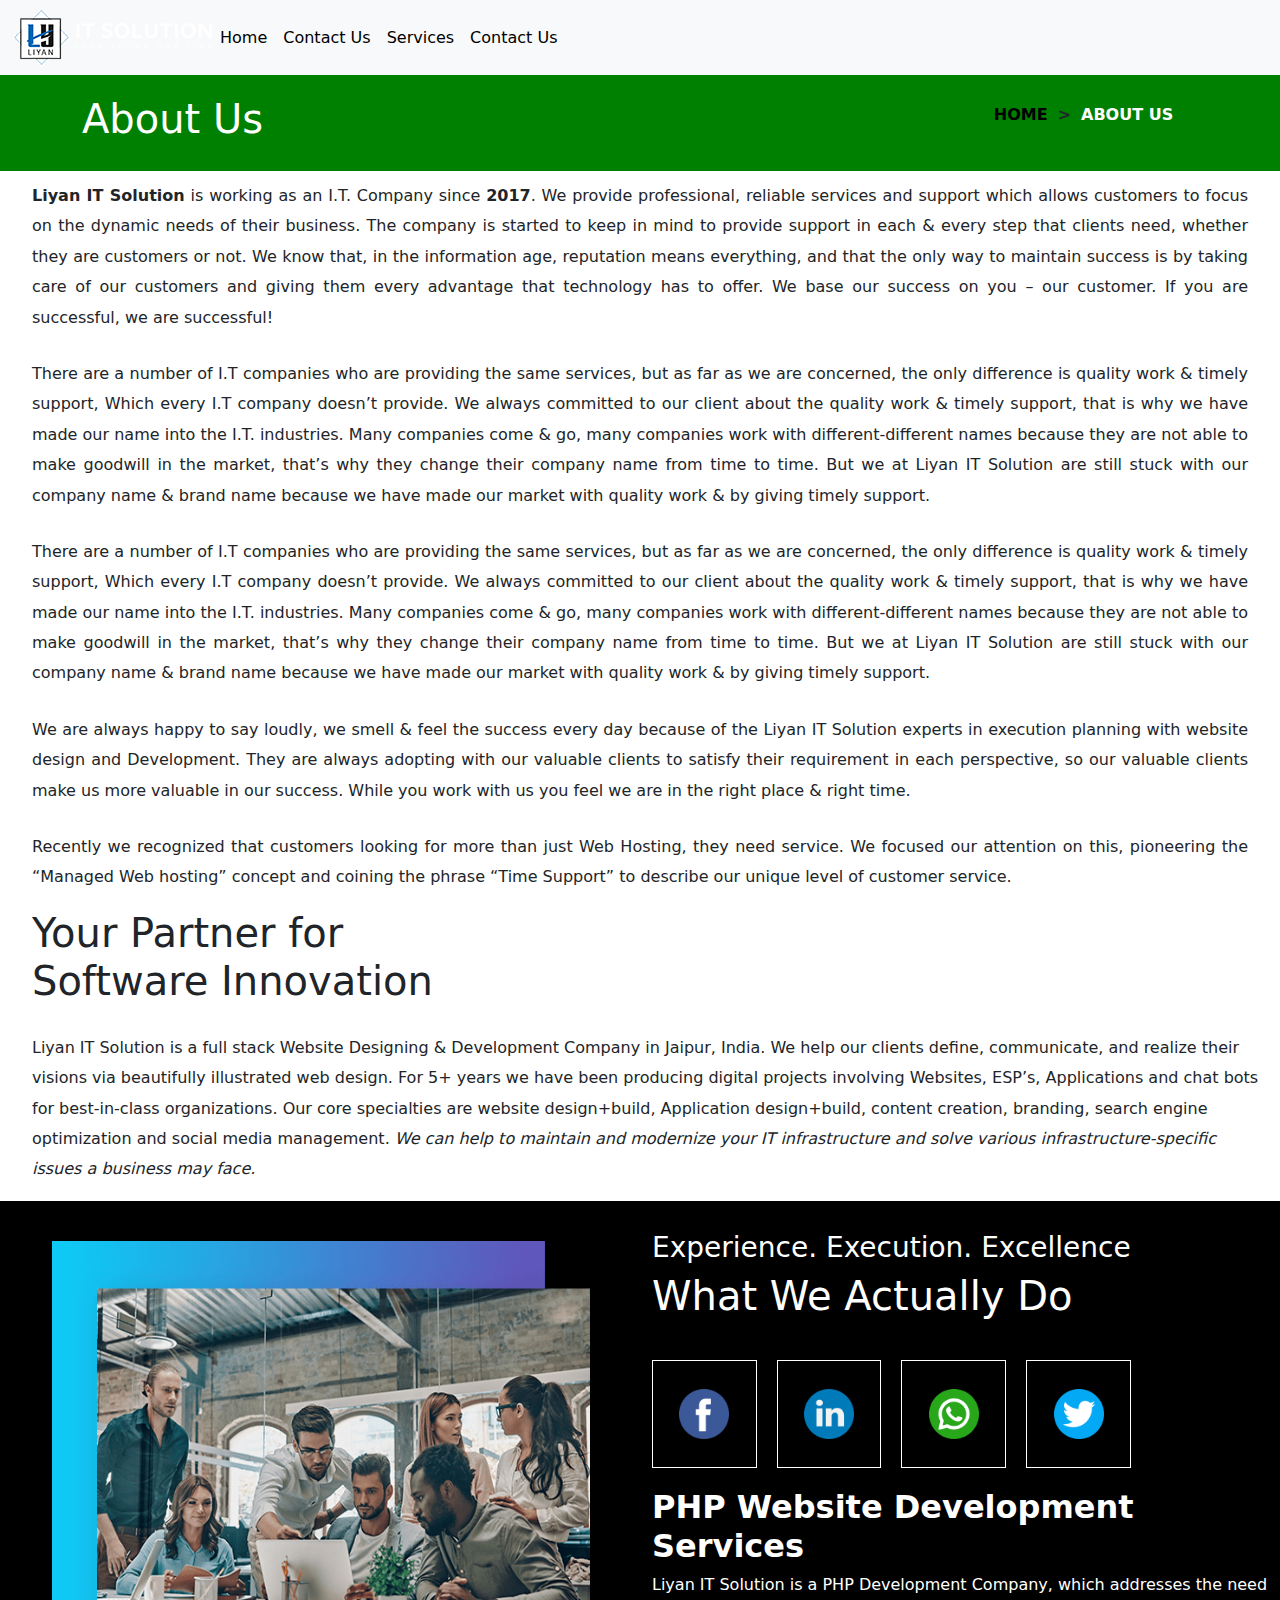
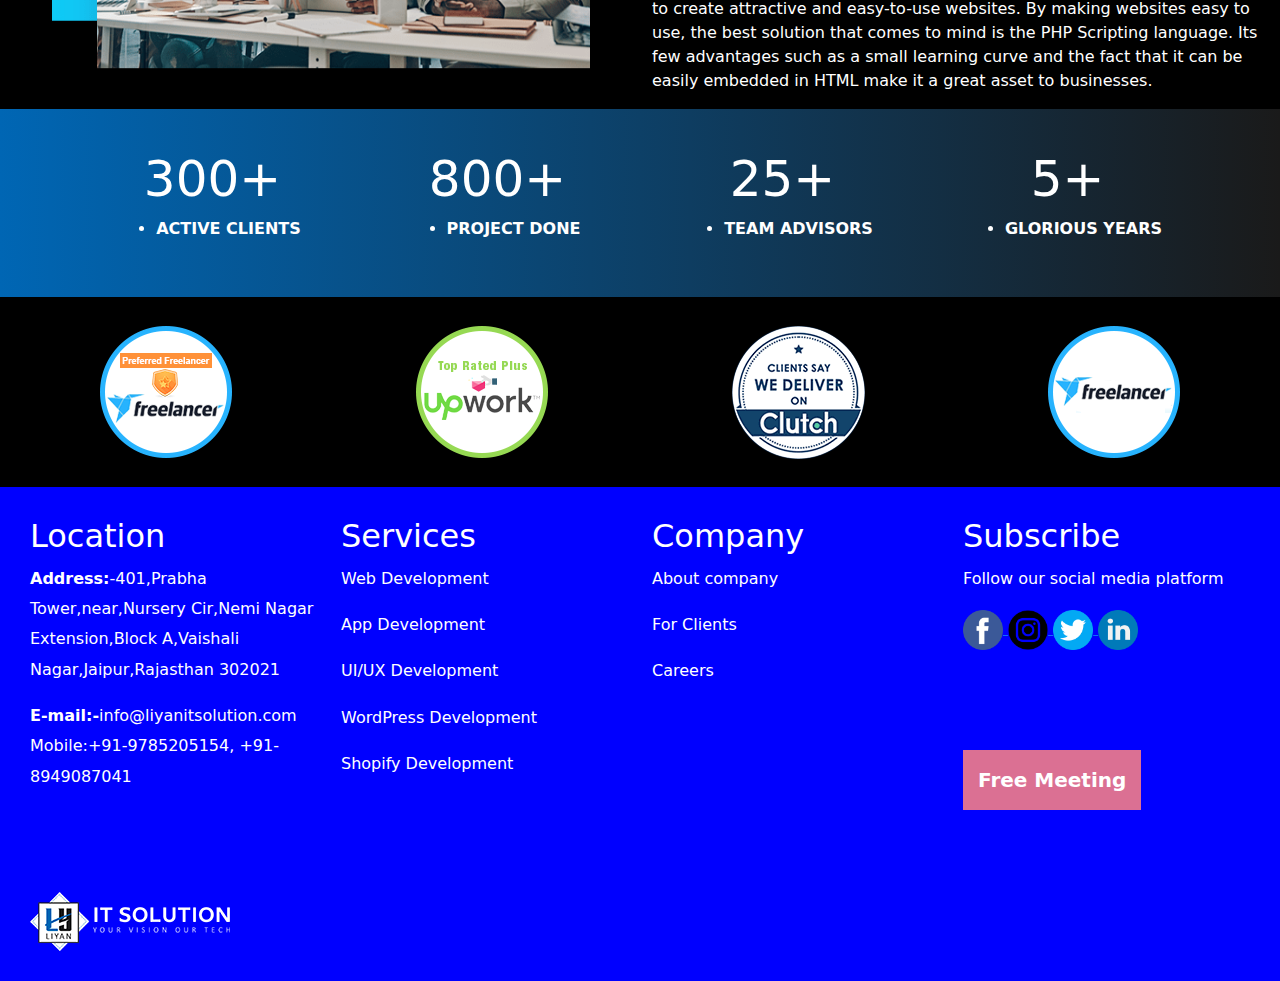
==== aboutus.html @ 67ce2fa2 "Add files via upload" ====
<!doctype html>
<html lang="en">
  <head>
    <meta charset="utf-8">
    <meta name="viewport" content="width=device-width, initial-scale=1">
    <title>Bootstrap demo</title>
    <link href="https://cdn.jsdelivr.net/npm/bootstrap@5.3.3/dist/css/bootstrap.min.css" rel="stylesheet" integrity="sha384-QWTKZyjpPEjISv5WaRU9OFeRpok6YctnYmDr5pNlyT2bRjXh0JMhjY6hW+ALEwIH" crossorigin="anonymous">
  </head>
  <link rel="stylesheet" href="about.css">
  <body>

    <nav class="navbar navbar-expand-lg bg-body-tertiary">
        <div class="container-fluid">
          <img src="logo-white-1.png" alt="" width="200">
          <button class="navbar-toggler" type="button" data-bs-toggle="collapse" data-bs-target="#navbarNav" aria-controls="navbarNav" aria-expanded="false" aria-label="Toggle navigation">
            <span class="navbar-toggler-icon"></span>
          </button>
          <div class="collapse navbar-collapse" id="navbarNav">
            <ul class="navbar-nav">
              <li class="nav-item">
                <a class="nav-link active" aria-current="page" href="#">Home</a>
              </li>
              <li class="nav-item">
                <a class="nav-link active" href="#">Contact Us</a>
              </li>
              <li class="nav-item">
                <a class="nav-link active" href="#">Services</a>
              </li>
              <li class="nav-item">
                <a class="nav-link active" href="#">Contact Us</a>
              </li>
            </ul>
          </div>
        </div>
      </nav>
    <div class="container-fluid first">
        <div class="container">
            <div class="row">
                <div class="col-md-3 text-white">
                    <h1>About Us</h1>
                </div>
                <div class="col-md-6"></div>
                <div class="col-md-3 lists d-flex justify-content-center align-items-center">
                    <ul>
                        <li><a href="">HOME</a></li>
                        <li> > </li>
                        <li><a href="" class="text-white">ABOUT US</a></li>
                    </ul>
                </div> 
                       </div>
        </div>

    </div>

    <div class="container-fluid">
        <div class="row">
            <div class="col-md-12 pp">
                <p>
                    
<b>Liyan IT Solution</b> is working as an I.T. Company since <b>2017</b>. We provide professional, reliable services and support which allows customers to focus on the dynamic needs of their business. The company is started to keep in mind to provide support in each & every step that clients need, whether they are <b></b> customers or not. We know that, in the information age, reputation means everything, and that the only way to maintain success is by taking care of our customers and giving them every advantage that technology has to offer. We base our success on you – our customer. If you are successful, we are successful!
                </p>
                
                <p>
                    There are a number of I.T companies who are providing the same services, but as far as we are concerned, the only difference is quality work & timely support, Which every I.T company doesn’t provide. We always committed to our client about the quality work & timely support, that is why we have made our name into the I.T. industries. Many companies come & go, many companies work with different-different names because they are not able to make goodwill in the market, that’s why they change their company name from time to time. But we at Liyan IT Solution are still stuck with our company name & brand name because we have made our market with quality work & by giving timely support.
                </p>

                <p>
                    There are a number of I.T companies who are providing the same services, but as far as we are concerned, the only difference is quality work & timely support, Which every I.T company doesn’t provide. We always committed to our client about the quality work & timely support, that is why we have made our name into the I.T. industries. Many companies come & go, many companies work with different-different names because they are not able to make goodwill in the market, that’s why they change their company name from time to time. But we at Liyan IT Solution are still stuck with our company name & brand name because we have made our market with quality work & by giving timely support.
                </p>

                <p>
                    We are always happy to say loudly, we smell & feel the success every day because of the Liyan IT Solution experts in execution planning with website design and Development. They are always adopting with our valuable clients to satisfy their requirement in each perspective, so our valuable clients make us more valuable in our success. While you work with us you feel we are in the right place & right time.
                </p>

                <p>
                    Recently we recognized that customers looking for more than just Web Hosting, they need service. We focused our attention on this, pioneering the “Managed Web hosting” concept and coining the phrase “Time Support” to describe our unique level of customer service.
                </p>
            </div>
        </div>
    </div>

    <div class="container-fluid">
        <div class="row">
            <div class="col-md-12 third">
                <h1>Your Partner for <br>
                    Software Innovation</h1>
                    <p>Liyan IT Solution is a full stack Website Designing & Development Company in Jaipur, India. We help our clients define, communicate, and realize their visions via beautifully illustrated web design. For 5+ years we have been producing digital projects involving Websites, ESP’s, Applications and chat bots for best-in-class organizations. Our core specialties are website design+build, Application design+build, content creation, branding, search engine optimization and social media management. <i>We can help to maintain and modernize your IT infrastructure and solve various infrastructure-specific issues a business may face.</i></p>
            </div>
                </div>


                </div>
     <div class="container-fluid fourth">
        
            <div class="row">
                <div class="col-md-6">
                    <div class="im">
                        <img src="ab.png" alt="">
                    </div>
                </div>
                
                <div class="col-md-6 five">
                    <h3 class="text-white">Experience. Execution. Excellence</h3>
                    <h1 class="text-white">What We Actually Do</h1>
                    <div class="box-es">
                        <div class="bb1">
                            <img src="facebook.png" alt="" width="50">
                        </div>
                        <div class="bb1">
                            <img src="linkedin.png" alt="" width="50">
                        </div>
                        <div class="bb1">
                            <img src="whatsapp.png" alt="" width="50">
                        </div>
                        <div class="bb1">
                            <img src="twitter.png" alt="" width="50">
                        </div>
                    </div>

                    <div class="c text-white">
                        <h2>PHP Website Development Services</h2>
                        <p>
                            Liyan IT Solution is a PHP Development Company, which addresses the need to create attractive and easy-to-use websites. By making websites easy to use, the best solution that comes to mind is the PHP Scripting language. Its few advantages such as a small learning curve and the fact that it can be easily embedded in HTML make it a great asset to businesses. 
                        </p>
                    </div>
                </div>
            </div>
        

     </div>
     
     
     <div class="container-fluid fivess" >
        <div class="container">
            <div class="row">
                <div class="col-md-3 five-ite">
                    <h1>300+</h1>
                    <ul class="d-flex justify-content-center"><li>ACTIVE CLIENTS</li></ul>
                </div>
                <div class="col-md-3">
                    <h1>800+</h1>
                    <ul class="d-flex justify-content-center"><li>PROJECT DONE</li></ul>
                </div>
                <div class="col-md-3">
                    <h1>25+</h1>
                    <ul class="d-flex justify-content-center"><li>TEAM ADVISORS</li></ul>
                </div>
                <div class="col-md-3">
                    <h1>5+</h1>
                    <ul class="d-flex justify-content-center"><li>GLORIOUS YEARS</li></ul>
                </div>
            </div>
            
        </div>

    </div>

    <div class="container-fluid seven">
        <div class="row">
            <div class="col-md-3 d-flex justify-content-center align-items-center">
                <img src="f1.png" alt="">
            </div>
            <div class="col-md-3 d-flex justify-content-center align-items-center">
                <img src="f2.png" alt="">
            </div>
            <div class="col-md-3 d-flex justify-content-center align-items-center">
                <img src="f3.png" alt="">
            </div>
            <div class="col-md-3 d-flex justify-content-center align-items-center">
                <img src="f4.png" alt="">
            </div>
        </div>

    </div>

    <div class="container-fluid eight">
        <div class="row">
            <div class="col-md-3 text-white ">
                <h2>Location</h1>
                    <p >
                        <b>Address:</b>-401,Prabha Tower,near,Nursery Cir,Nemi Nagar Extension,Block A,Vaishali Nagar,Jaipur,Rajasthan 302021
                    </p>

                    <p>
                        <b>E-mail:-</b>info@liyanitsolution.com Mobile:+91-9785205154, +91-8949087041
                    </p>

                    <div class="ph">
                        <img src="logo-white-1.png" alt="">
                    </div>
            </div>

            <div class="col-md-3 text-white ">
                <h2>Services</h1>
                    <p >
                        Web Development
                    </p>

                    <p>
                        App Development
                    </p>

                    <p>UI/UX Development</p>
                    <p>WordPress Development</p>
                    <p>Shopify Development</p>
            </div>

            <div class="col-md-3 text-white ">
                <h2>Company</h1>
                    <p >
                        About company
                    </p>

                    <p>
                        For Clients
                    </p>

                    <p>Careers</p>
            </div>

            <div class="col-md-3 text-white ">
                <h2>Subscribe</h1>
                    <p >
                        Follow our social media platform
                    </p>

                    <div class="ic">
                        <div class="icc">
                            <a href="">
                                <img src="facebook.png" width="40" alt="">
                            </a>
                            <a href="">
                                <img src="instagram.png" alt="" width="40">
                            </a>
                            <a href="">
                                <img src="twitter.png" alt="" width="40">
                            </a>
                            <a href="">
                                <img src="linkedin.png" alt="" width="40">
                            </a>
                        </div>
                    </div>

                    <div class="ph">
                        <button>Free Meeting</button>
                    </div>
            </div>
        </div>

    </div>

    <script src="https://cdn.jsdelivr.net/npm/bootstrap@5.3.3/dist/js/bootstrap.bundle.min.js" integrity="sha384-YvpcrYf0tY3lHB60NNkmXc5s9fDVZLESaAA55NDzOxhy9GkcIdslK1eN7N6jIeHz" crossorigin="anonymous"></script>
  </body>
</html>
---- about.css ----
.first{
    /* height: 15vh; */
    background-color: green;
    padding: 20px;
}

.lists ul{
    display: flex;
    list-style: none;
    gap: 10px;
    font-weight: bold;
    
}
.lists ul li a{
    text-decoration: none;
    color: black;
}

.lists{
    display: flex;
    justify-content: center;
    align-items: center;
   
}

.pp p{
    line-height: 1.9;
    padding-top: 10px;
    text-align: justify;
    padding-left: 20px;
    padding-right: 20px;
}
.third h1{
    padding-left: 20px;
}

.third p{
    padding-top: 20px;
    line-height: 1.9;
    padding-left: 20px;
}

/* .b1{
    height: 100%;
    width: 100%;
} */
.b1 img{
    height: 100%;
    width: 100%;
}

.b2 img{
    height: 100%;
    width: 100%;
}

.boxes{
    height: 50vh;
    width: 100%;
    /* background-color: black; */
    display: flex;
    gap: 20px;
}

@media only screen and(max-width:"700px"){
    .b1 img{
        height: 100%;
        width: 100%;
    }

    /* .b1{
        height: 100%;
        width: 100%;
    } */
    .boxes{
        height: 1100%;
        width: 100%;
    }

    .box-es{
        width: 100%;
        display: flex;
        justify-content: center;
        align-items: center;
    }
}

.fourth{
    background-color: black;
    /* height: 50vh; */
}

.im{
    height: 100%;
    width: 100%;

}

.im img{
    height: 100%;
    width: 100%;
    padding-left: 40px;
    padding-top: 40px;
}

.box-es{
    height:12vh ;
    width: 100%;
    /* border: 1px solid red; */
    /* padding-left: 20px; */
    display: flex;
    gap: 20px;
    margin-top: 40px;
}

.bb1{
    border: 1px solid white;
    height: 12vh;
    width:17%;
    display: flex;
    justify-content: center;
    align-items: center;
}


.five h3{
    padding-top: 30px;
}

.bb1:hover{
    background-color: aqua;
}

.c{
    padding-top: 20px;
}

.c h2{
    font-weight: bold;
}

.fivess{
    padding: 40px;
    display: flex;
    justify-content: center;
    align-items: center;
    /* height: 30vh; */
    background-image: linear-gradient(90deg, #0066B4 0%, #1A1A1A 100%);
}

.fivess h1{
    color: white;
    font-size: 50px;
    text-align: center;
}
.fivess ul{
    color: white;
font-weight: bold;
}

.seven{
    /* height: 25vh; */
    background-color: black;
    /* width: 100%; */
    padding: 20px;
    

}






.eight{
    background-color: blue;
    /* height: 65vh; */
    padding: 30px;
}

.eight p{
    line-height: 1.9;
}

.ph{
    margin-top: 100px;
}

.ph button{
    padding: 15px 15px;
    color: white;
    font-weight: bold;
    background-color: palevioletred;
    font-size: 20px;
    border: none;
}
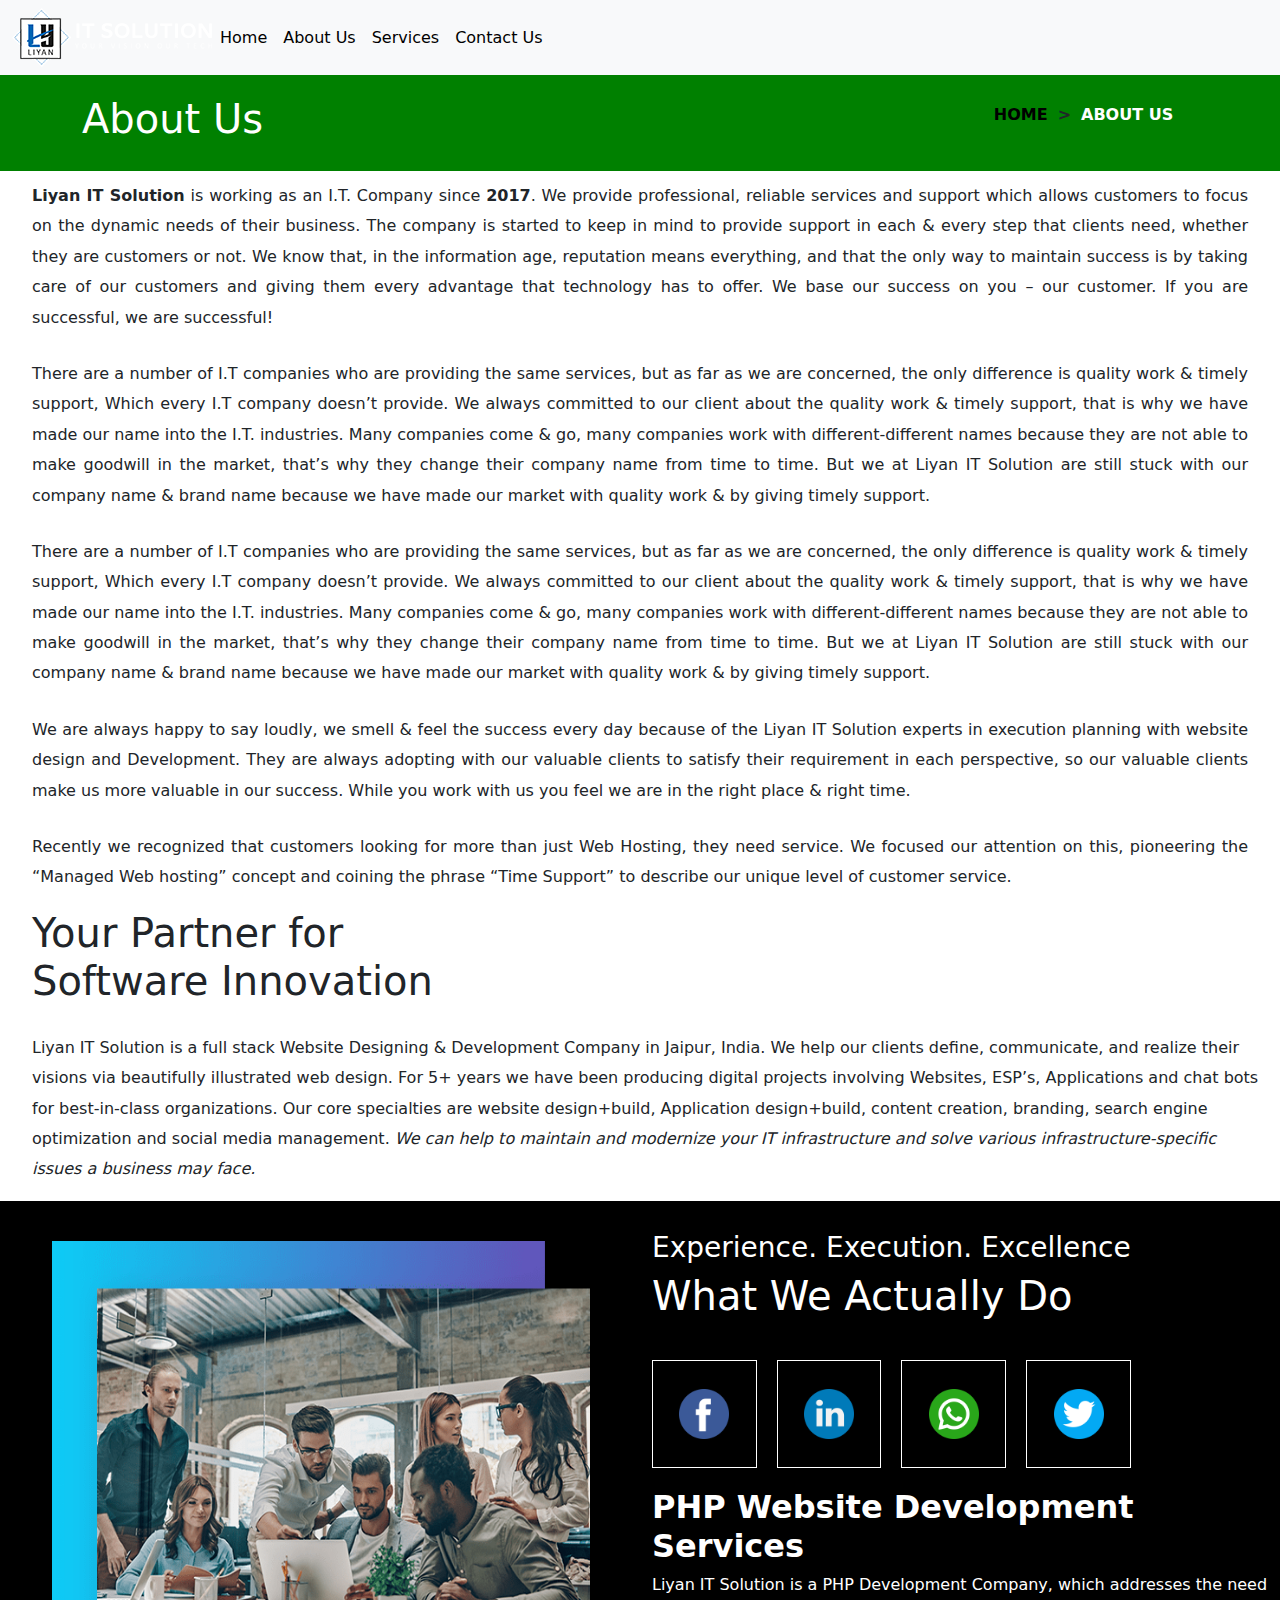
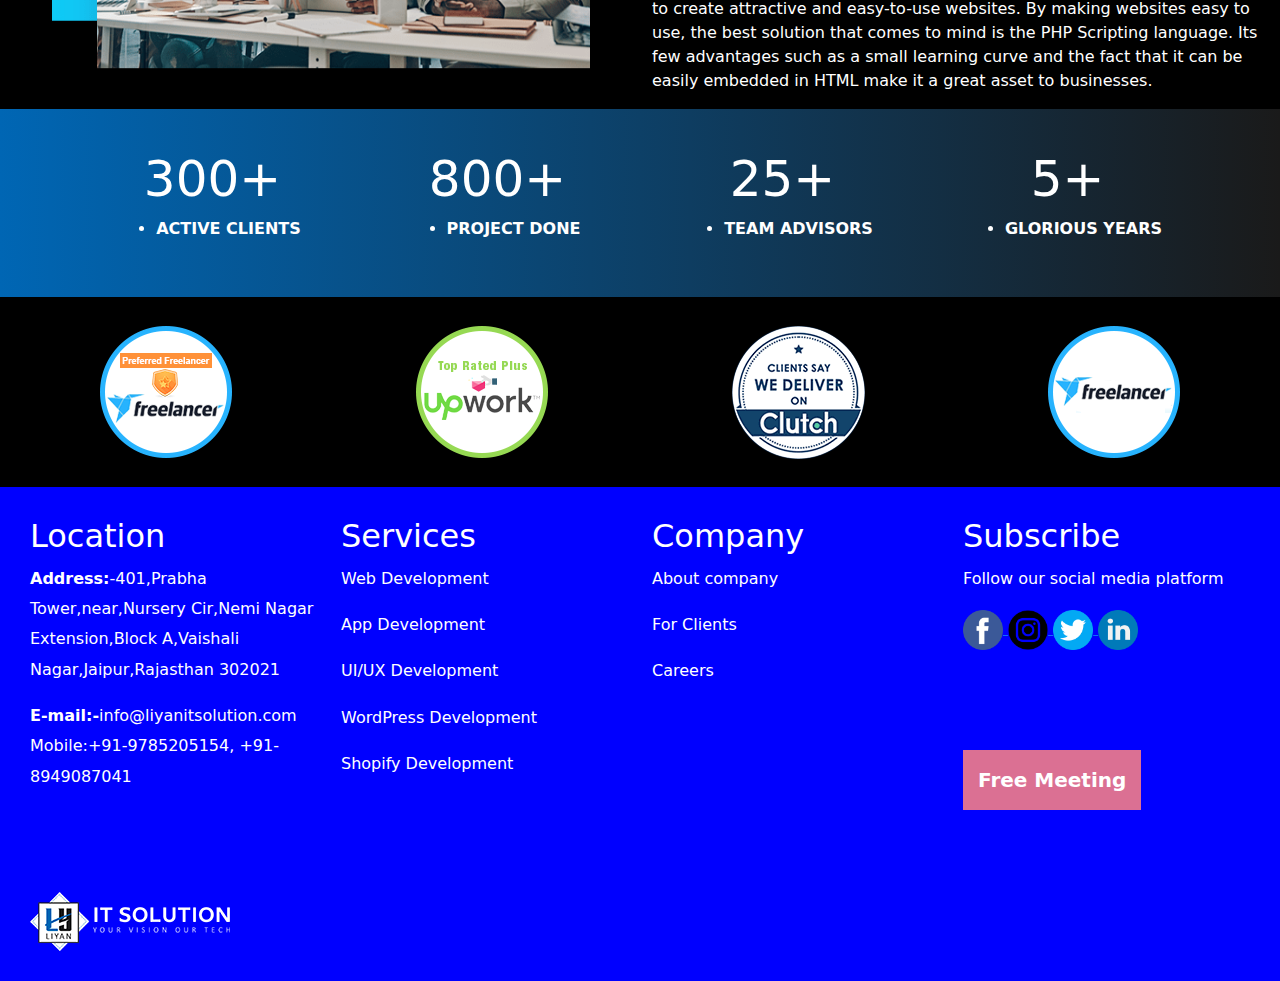
==== commit eba996af: "Add files via upload" ====
--- a/aboutus.html
+++ b/aboutus.html
@@ -18,13 +18,13 @@
           <div class="collapse navbar-collapse" id="navbarNav">
             <ul class="navbar-nav">
               <li class="nav-item">
-                <a class="nav-link active" aria-current="page" href="#">Home</a>
-              </li>
-              <li class="nav-item">
-                <a class="nav-link active" href="#">Contact Us</a>
-              </li>
-              <li class="nav-item">
-                <a class="nav-link active" href="#">Services</a>
+                <a class="nav-link active" href="index.html">Home</a>
+              </li>
+              <li class="nav-item">
+                <a class="nav-link active" href="aboutus.html">About Us</a>
+              </li>
+              <li class="nav-item">
+                <a class="nav-link active" href="services.html">Services</a>
               </li>
               <li class="nav-item">
                 <a class="nav-link active" href="#">Contact Us</a>
